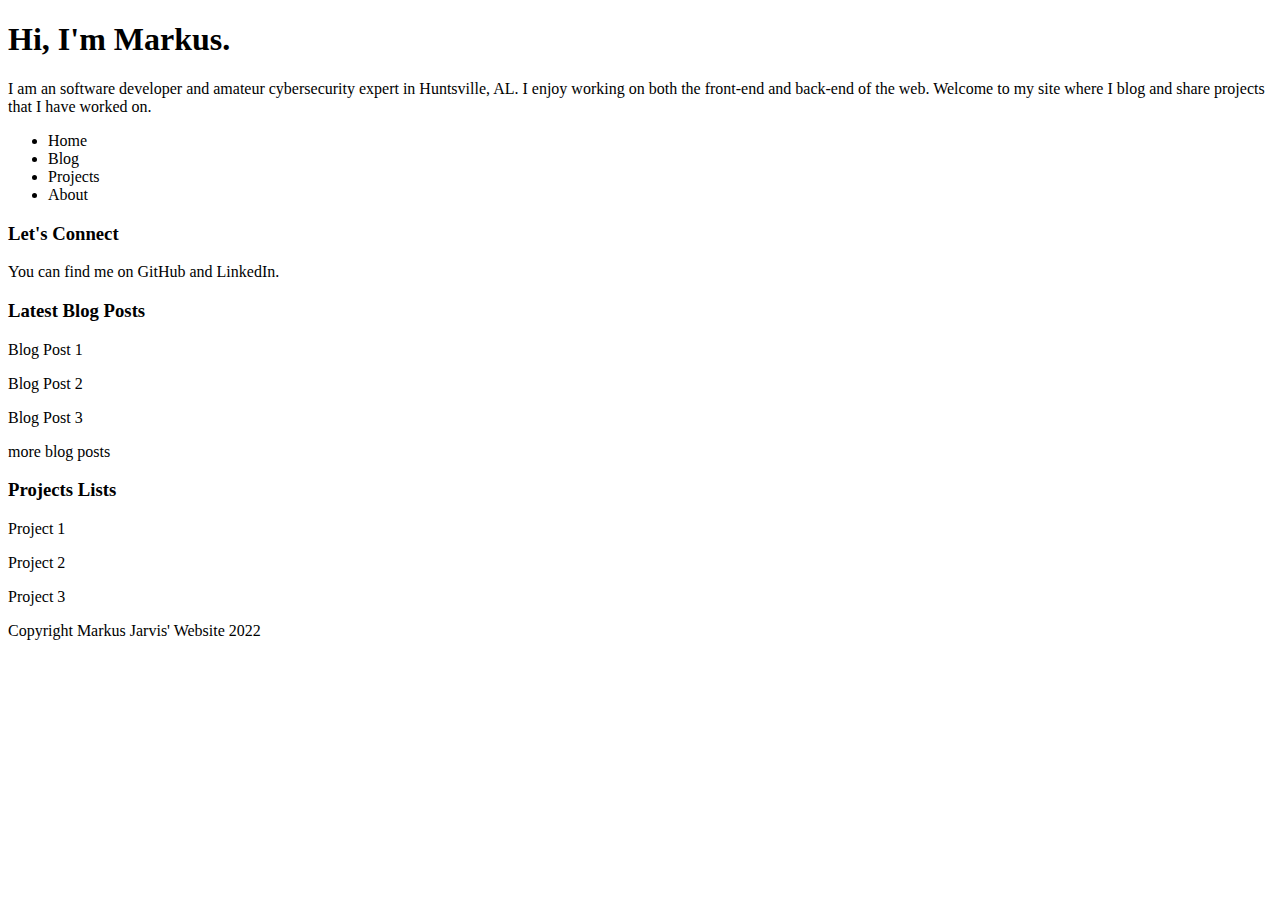
==== personal_blog/index.html @ 7a03e6de "Update layouts for homepage" ====
<!DOCTYPE html>
<html lang="en">
<head>
    <meta charset="UTF-8">
    <meta http-equiv="X-UA-Compatible" content="IE=edge">
    <meta name="viewport" content="width=device-width, initial-scale=1.0">
    <link rel="stylesheet" href="/styles.css">
    <title>Markus Jarvis' Website</title>
</head>
<body>
    <div class="container">
        <header class="page-heading">
            <h1>Hi, I'm Markus.</h1>
            <p>I am an software developer and amateur cybersecurity expert in Huntsville, AL. I enjoy working on both the front-end and back-end of the web. Welcome to my site where I blog and share projects that I have worked on.</p>
        </header>

        <nav class="page-navigation">
            <ul>
                <li>Home</li>
                <li>Blog</li>
                <li>Projects</li>
                <li>About</li>
            </ul>
        </nav>

        <div class="connect">
            <h3>Let's Connect</h3>
            <p>You can find me on GitHub and LinkedIn.</p>
        </div>

        <div class="previous-posts">
            <h3>Latest Blog Posts</h3>
            <p>Blog Post 1</p>
            <p>Blog Post 2</p>
            <p>Blog Post 3</p>
            <p>more blog posts</p>
        </div>

        <div class="projects">
            <h3>Projects Lists</h3>
            <p>Project 1</p>
            <p>Project 2</p>
            <p>Project 3</p>
        </div>

        <footer>
            <p>Copyright Markus Jarvis' Website 2022</p>
        </footer>
    </div>
</body>
</html>
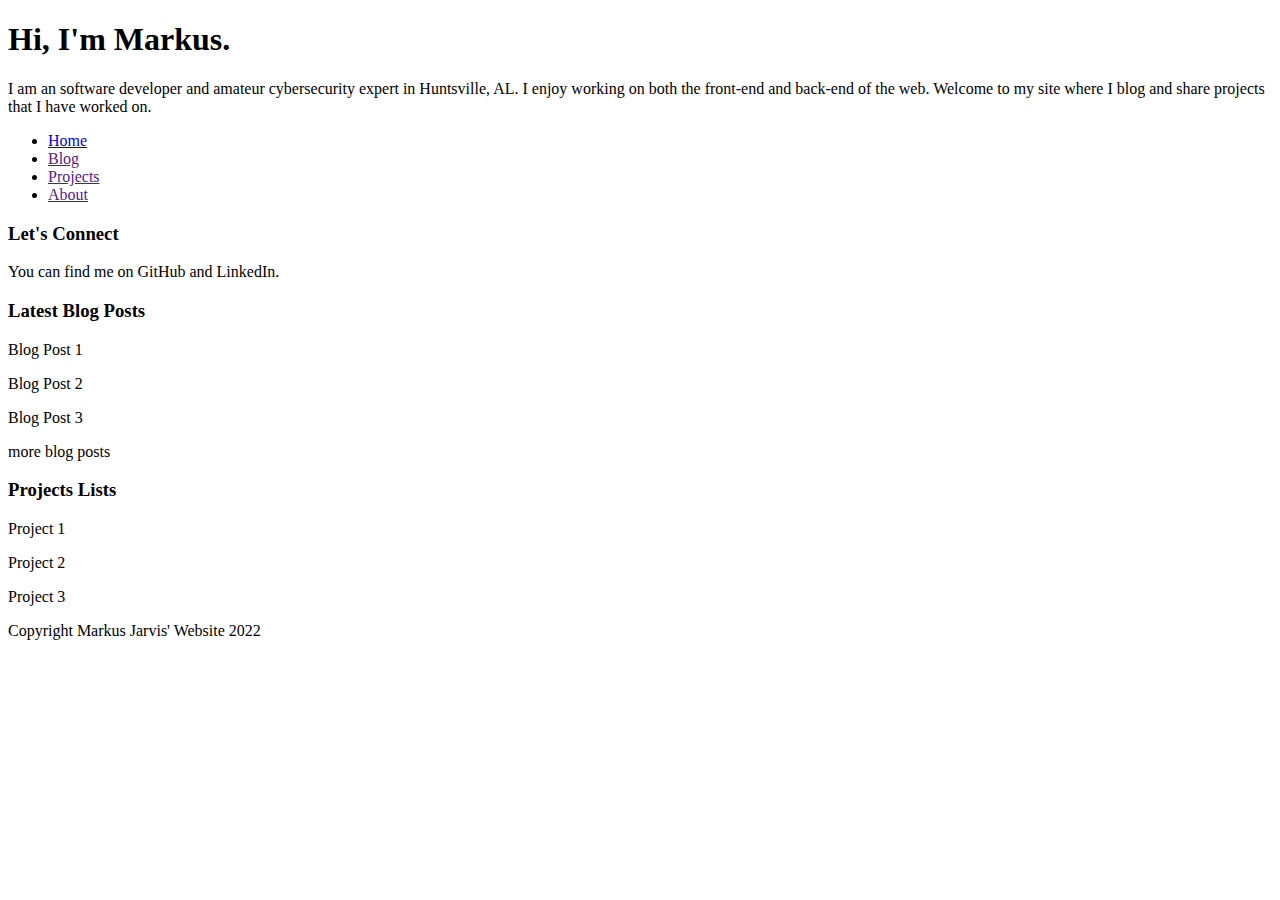
==== commit 066337cb: "Update styling for navigation menu" ====
--- a/personal_blog/index.html
+++ b/personal_blog/index.html
@@ -14,12 +14,12 @@
             <p>I am an software developer and amateur cybersecurity expert in Huntsville, AL. I enjoy working on both the front-end and back-end of the web. Welcome to my site where I blog and share projects that I have worked on.</p>
         </header>
 
-        <nav class="page-navigation">
-            <ul>
-                <li>Home</li>
-                <li>Blog</li>
-                <li>Projects</li>
-                <li>About</li>
+        <nav class="page-nav">
+            <ul class="page-nav-list">
+                <li class="page-nav-list-items"><a href="/index.html" class="nav-link">Home</a></li>
+                <li class="page-nav-list-items"><a href="" class="nav-link">Blog</a></li>
+                <li class="page-nav-list-items"><a href="" class="nav-link">Projects</a></li>
+                <li class="page-nav-list-items"><a href="" class="nav-link">About</a></li>
             </ul>
         </nav>
 
@@ -43,7 +43,7 @@
             <p>Project 3</p>
         </div>
 
-        <footer>
+        <footer class="page-footer">
             <p>Copyright Markus Jarvis' Website 2022</p>
         </footer>
     </div>
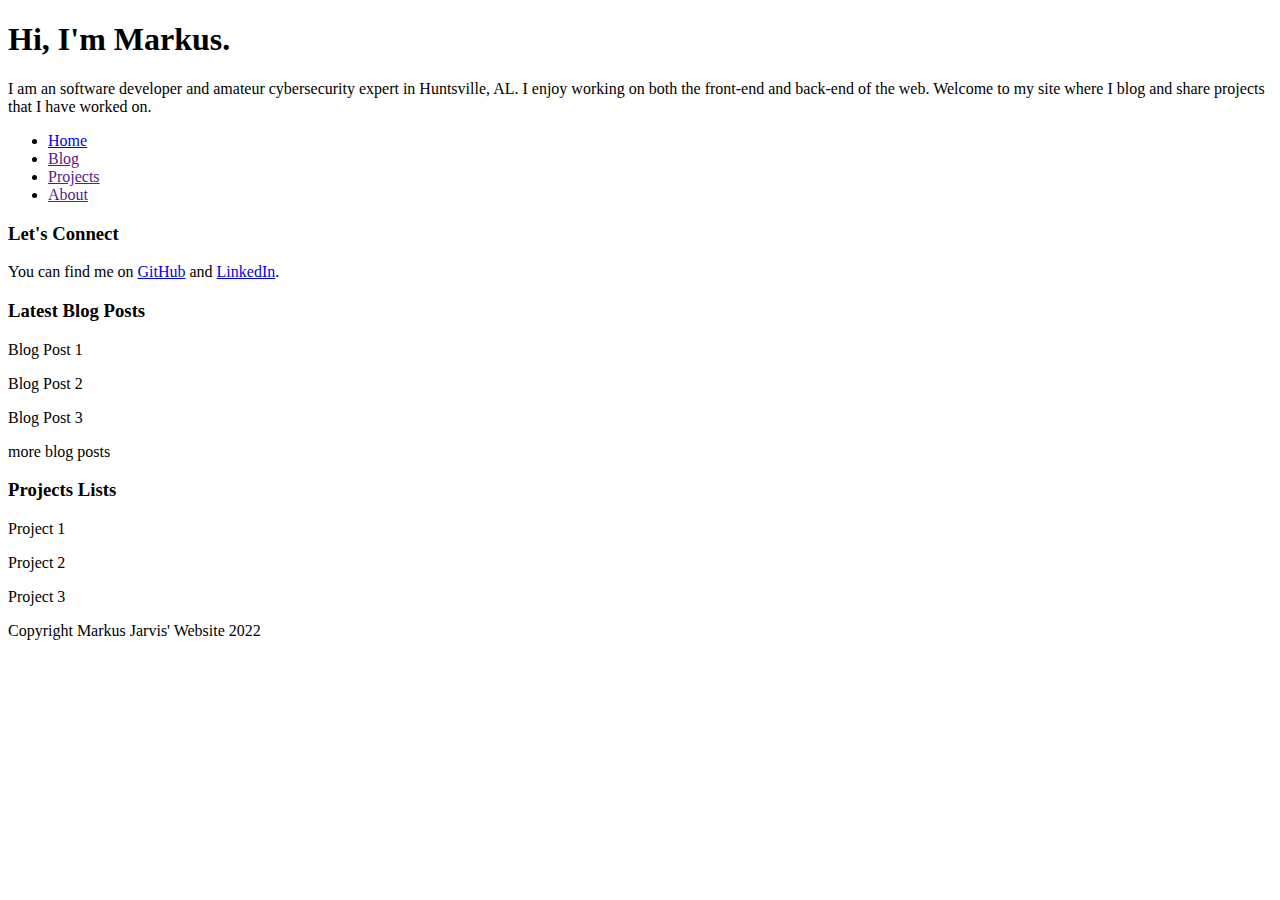
==== commit a203719e: "Update fonts and layout" ====
--- a/personal_blog/index.html
+++ b/personal_blog/index.html
@@ -14,7 +14,7 @@
             <p>I am an software developer and amateur cybersecurity expert in Huntsville, AL. I enjoy working on both the front-end and back-end of the web. Welcome to my site where I blog and share projects that I have worked on.</p>
         </header>
 
-        <nav class="page-nav">
+        <nav class="page-nav bold-text">
             <ul class="page-nav-list">
                 <li class="page-nav-list-items"><a href="/index.html" class="nav-link">Home</a></li>
                 <li class="page-nav-list-items"><a href="" class="nav-link">Blog</a></li>
@@ -24,8 +24,8 @@
         </nav>
 
         <div class="connect">
-            <h3>Let's Connect</h3>
-            <p>You can find me on GitHub and LinkedIn.</p>
+            <h3 class="bold-text">Let's Connect</h3>
+            <p>You can find me on <a href="https://github/mhjarvis" class="bold-underline">GitHub</a> and <a href="https://www.linkedin.com/in/markusjarvis/" class="bold-underline">LinkedIn</a>.</p>
         </div>
 
         <div class="previous-posts">
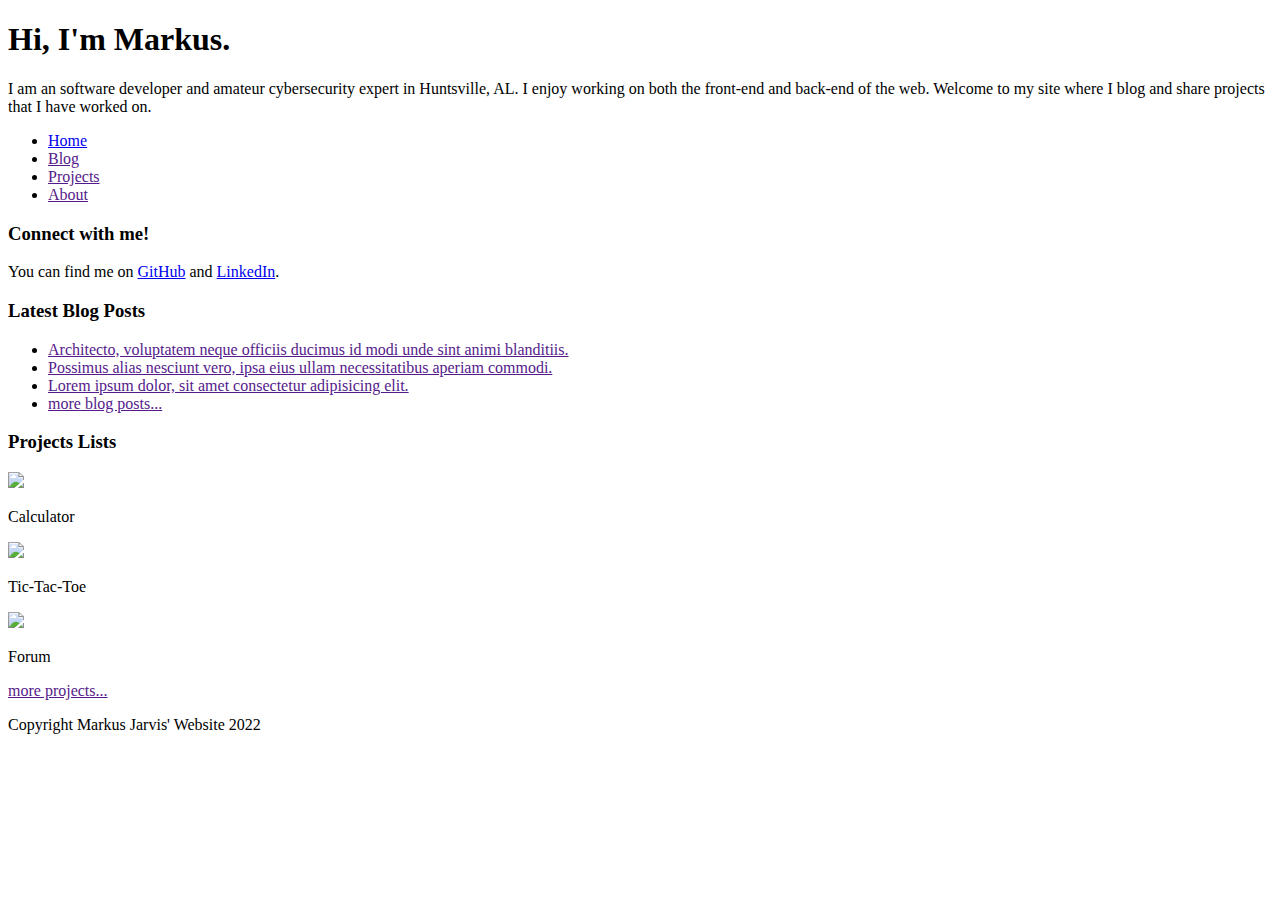
==== commit 0d4c686d: "Update projects and blog posts sections" ====
--- a/personal_blog/index.html
+++ b/personal_blog/index.html
@@ -24,23 +24,40 @@
         </nav>
 
         <div class="connect">
-            <h3 class="bold-text">Let's Connect</h3>
-            <p>You can find me on <a href="https://github/mhjarvis" class="bold-underline">GitHub</a> and <a href="https://www.linkedin.com/in/markusjarvis/" class="bold-underline">LinkedIn</a>.</p>
+            <h3 class="h3-titles" id="no-border">Connect with me!</h3>
+            <p>You can find me on <a href="https://github/mhjarvis" class="bold-underline orange-link">GitHub</a> and <a href="https://www.linkedin.com/in/markusjarvis/" class="bold-underline orange-link">LinkedIn</a>.</p>
         </div>
 
         <div class="previous-posts">
-            <h3>Latest Blog Posts</h3>
-            <p>Blog Post 1</p>
-            <p>Blog Post 2</p>
-            <p>Blog Post 3</p>
-            <p>more blog posts</p>
+            <h3 class="h3-titles">Latest Blog Posts</h3>
+            <ul class="bold-text">
+                <li><a href="" class="orange-link">Architecto, voluptatem neque officiis ducimus id modi unde sint animi blanditiis.</a></li>
+                <li><a href="" class="orange-link">Possimus alias nesciunt vero, ipsa eius ullam necessitatibus aperiam commodi.</a></li>
+                <li><a href="" class="orange-link">Lorem ipsum dolor, sit amet consectetur adipisicing elit.</a></li>
+                <li class="stick-right"><a href="" class="orange-link">more blog posts...</a></li>
+            </ul>
         </div>
 
         <div class="projects">
-            <h3>Projects Lists</h3>
-            <p>Project 1</p>
-            <p>Project 2</p>
-            <p>Project 3</p>
+            <h3 class="h3-titles">Projects Lists</h3>
+            <div class="projects-container bold-text">
+                <div class="project-div">
+                    <img src="/images/boxer.jpg">
+                    <p>Calculator</p>
+                </div>
+
+                <div class="project-div">
+                    <img src="/images/boxer.jpg">
+                    <p>Tic-Tac-Toe</p>
+                </div>
+
+                <div class="project-div">
+                    <img src="/images/boxer.jpg">
+                    <p>Forum</p>
+                </div>
+            </div>
+            
+            <div class="stick-right"><a href="" class="orange-link bold-text">more projects...</a></div>
         </div>
 
         <footer class="page-footer">
